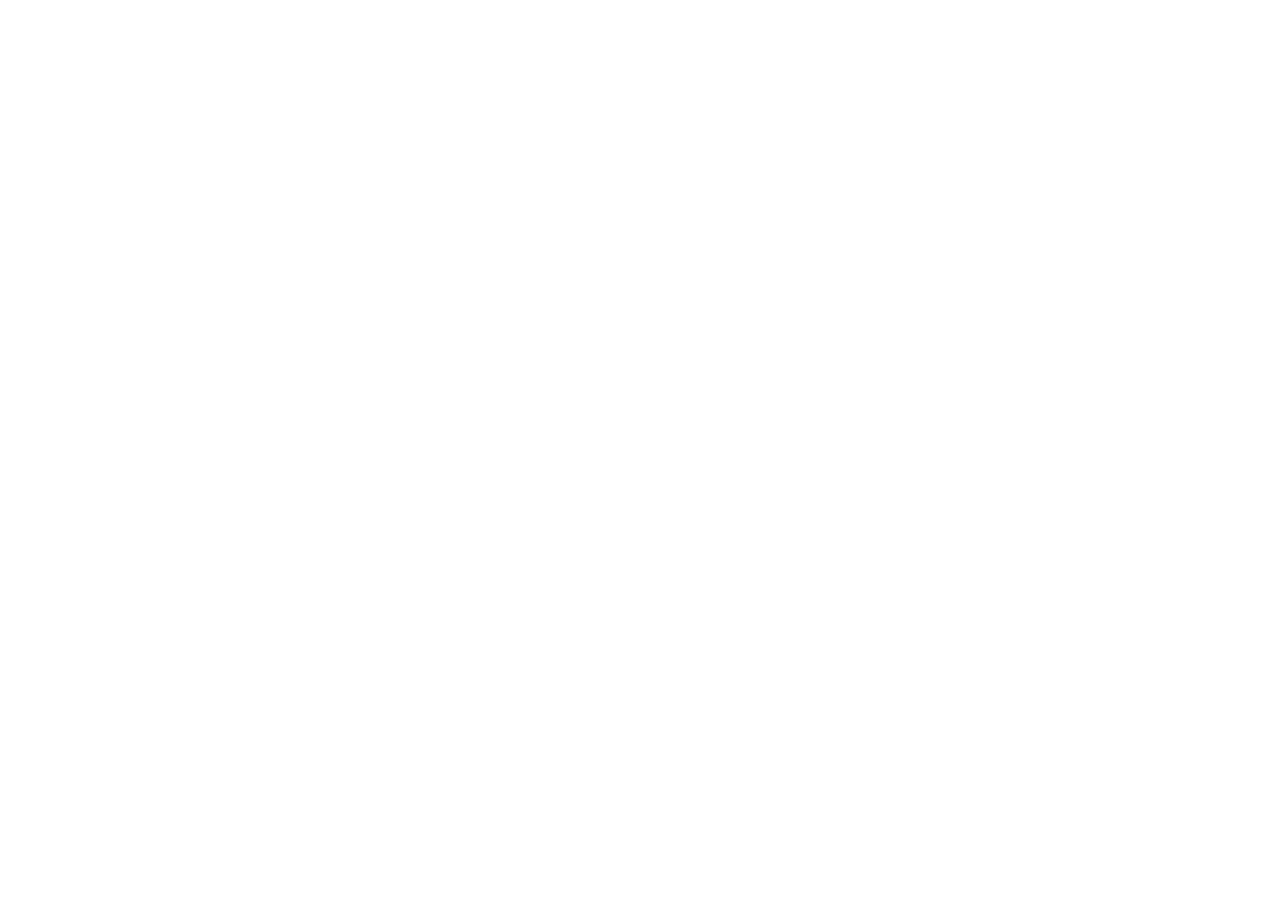
==== testing.html @ 5225dfd9 "created new layout testing.html" ====
<!DOCTYPE html>
<html lang="en">
<head>
    <meta charset="UTF-8">
    <meta name="viewport" content="width=device-width, initial-scale=1.0">
    <meta http-equiv="X-UA-Compatible" content="ie=edge">
    <title>Document</title>
</head>
<body>
    <div class="header">


    </div>

    <div class="main">


    </div>

    <div class="footer">


    </div>


</body>
</html>
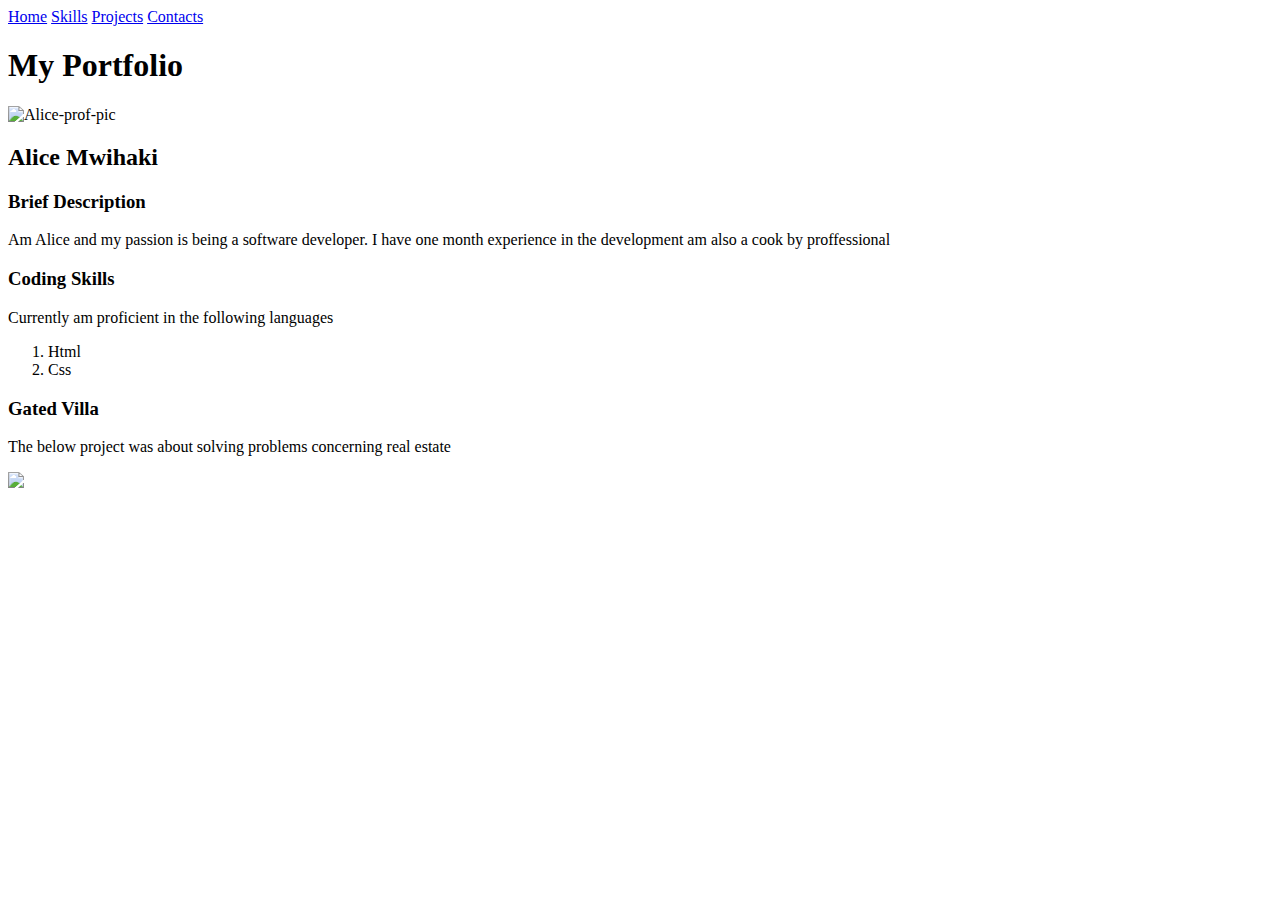
==== commit a6b17303: "added content for the testing page and added new sections" ====
--- a/testing.html
+++ b/testing.html
@@ -8,11 +8,45 @@
 </head>
 <body>
     <div class="header">
+        <div id="navbar">
+            <a href="#home.html">Home</a>
+            <a href="#skills.html">Skills</a>
+            <a href="#projects.html">Projects</a>
+            <a href="#contacts.html">Contacts</a>
+
+        </div>
 
 
     </div>
 
     <div class="main">
+        <div id="home-desc">
+            <h1>My Portfolio</h1>
+            <img src="" alt="Alice-prof-pic">
+            <h2>Alice Mwihaki</h2>
+            <h3>Brief Description</h3>
+            <p>Am Alice and my passion is being a software developer.
+            I have one month experience in the development am also a cook by proffessional</p>
+
+        </div>
+
+        <div id="skills-desc">
+            <h3>Coding Skills</h3>
+            <p>Currently am proficient in the following languages</p>
+            <ol>
+                <li>Html</li>
+                <li>Css</li>
+            </ol>
+        </div>
+
+        <div id="project-desc">
+            <h3>Gated Villa</h3>
+            <p>The below project was about solving problems concerning real estate</p>
+            <a href="https://mwiha.github.io/project2/"><img src="https://bit.ly/2wOBdpe"></a>
+
+
+        </div>
+
 
 
     </div>
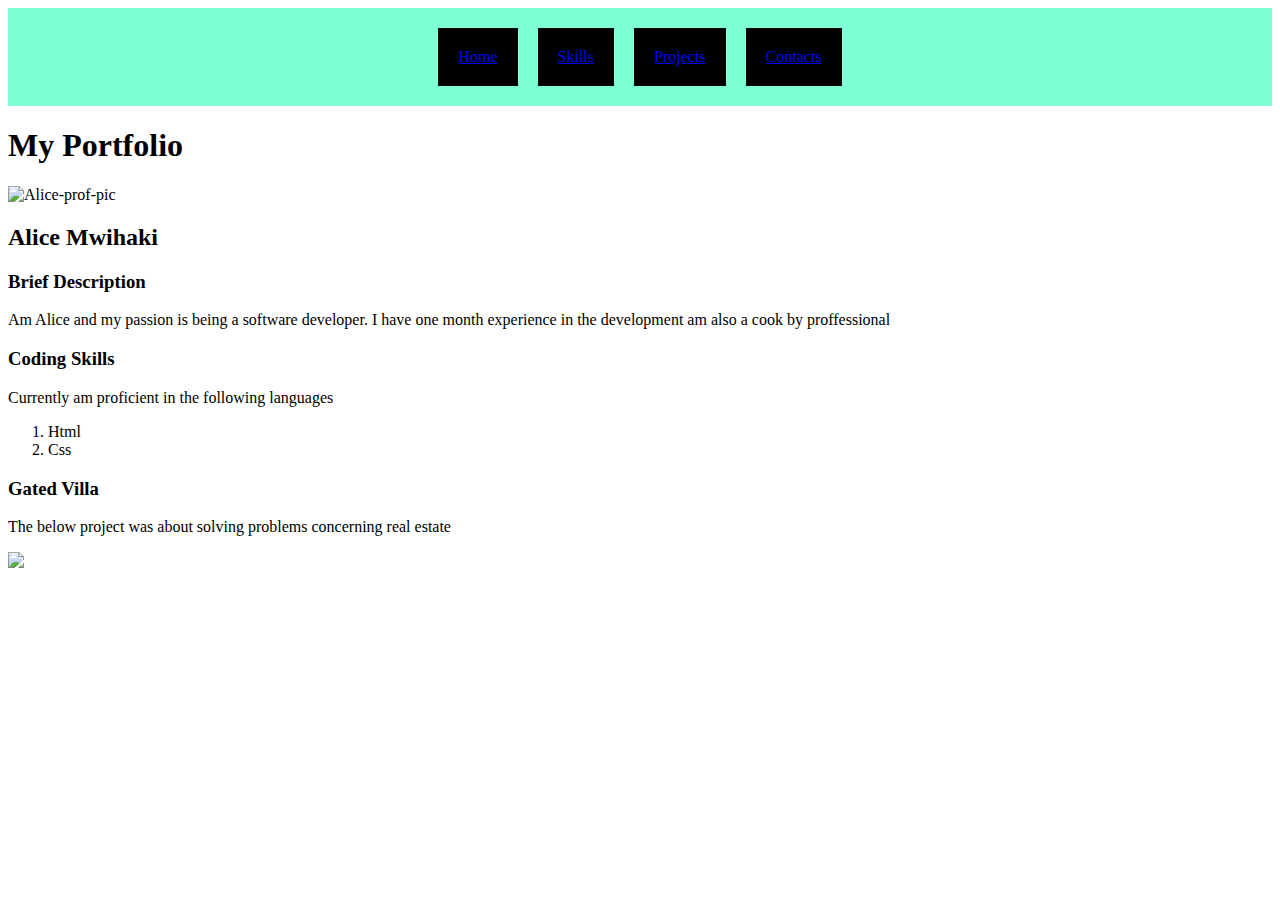
==== commit 498e6743: "added styles in css header" ====
--- a/testing.html
+++ b/testing.html
@@ -5,6 +5,7 @@
     <meta name="viewport" content="width=device-width, initial-scale=1.0">
     <meta http-equiv="X-UA-Compatible" content="ie=edge">
     <title>Document</title>
+    <link rel="stylesheet" href="testing.css">
 </head>
 <body>
     <div class="header">
--- a/testing.css
+++ b/testing.css
@@ -0,0 +1,14 @@
+#navbar{
+    background-color: aquamarine;
+    padding: 10px;
+    display: flex;
+    justify-content: center;
+
+}
+ #navbar a {
+     margin: 10px;
+     background-color: black;
+     padding: 20px;
+ }
+
+ 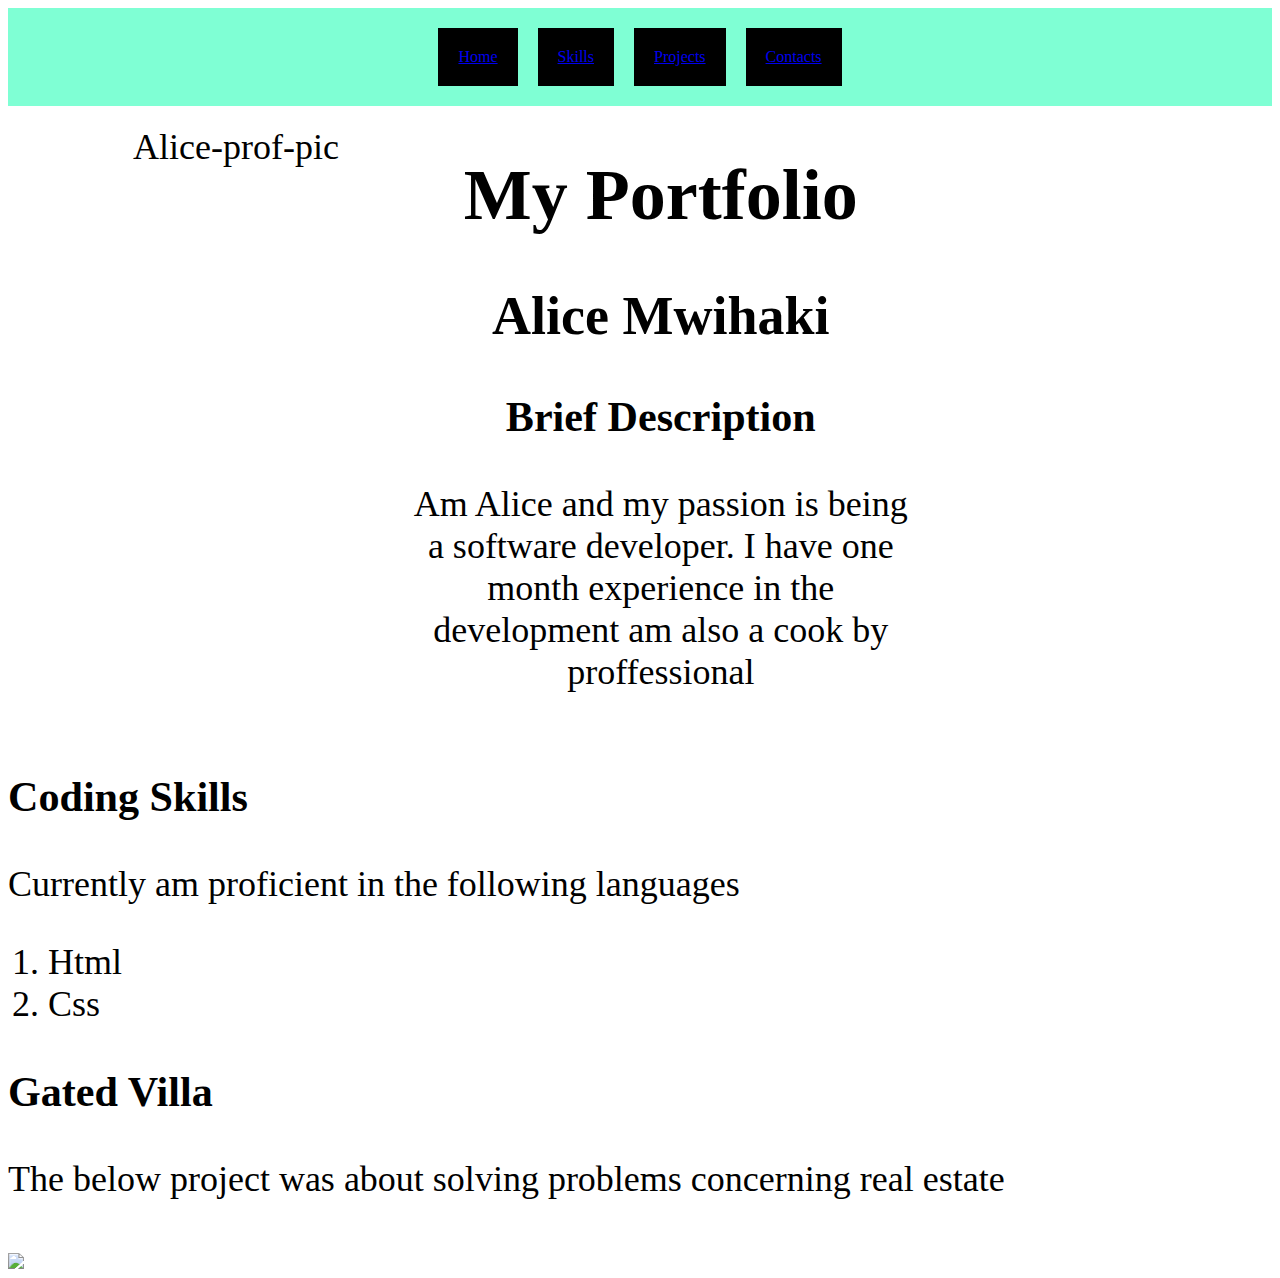
==== commit d1a38307: "changes in styling" ====
--- a/testing.html
+++ b/testing.html
@@ -22,12 +22,19 @@
 
     <div class="main">
         <div id="home-desc">
-            <h1>My Portfolio</h1>
-            <img src="" alt="Alice-prof-pic">
-            <h2>Alice Mwihaki</h2>
-            <h3>Brief Description</h3>
-            <p>Am Alice and my passion is being a software developer.
-            I have one month experience in the development am also a cook by proffessional</p>
+            <div class="home-descl">
+                    <img src="https://bit.ly/31dAyL6" alt="Alice-prof-pic">
+            </div>
+
+            <div class="home-descr">
+                    <h1>My Portfolio</h1>
+            
+                    <h2>Alice Mwihaki</h2>
+                    <h3>Brief Description</h3>
+                    <p>Am Alice and my passion is being a software developer.
+                    I have one month experience in the development am also a cook by proffessional</p>
+            </div>
+            
 
         </div>
 
--- a/testing.css
+++ b/testing.css
@@ -11,4 +11,38 @@
      padding: 20px;
  }
 
- + #navbar a :hover{
+    background-color: white;
+ }
+#home-desc img{
+        border-radius:20%;
+        margin: 0 auto;
+        height: 400px;
+        width: 400px;
+        display: block;
+        padding: 5%;
+    
+}
+#home-desc{
+    display: flex;
+    
+    text-align: center;
+    
+
+
+}
+.home-descl, .home-descr{
+    max-width: 40%;
+    justify-content: space-between;
+}
+.main{
+    height: 50px;
+    font-size: 4vh;
+}
+
+body{
+display: flex;
+flex-direction: column;
+justify-content: space-between;
+}
+
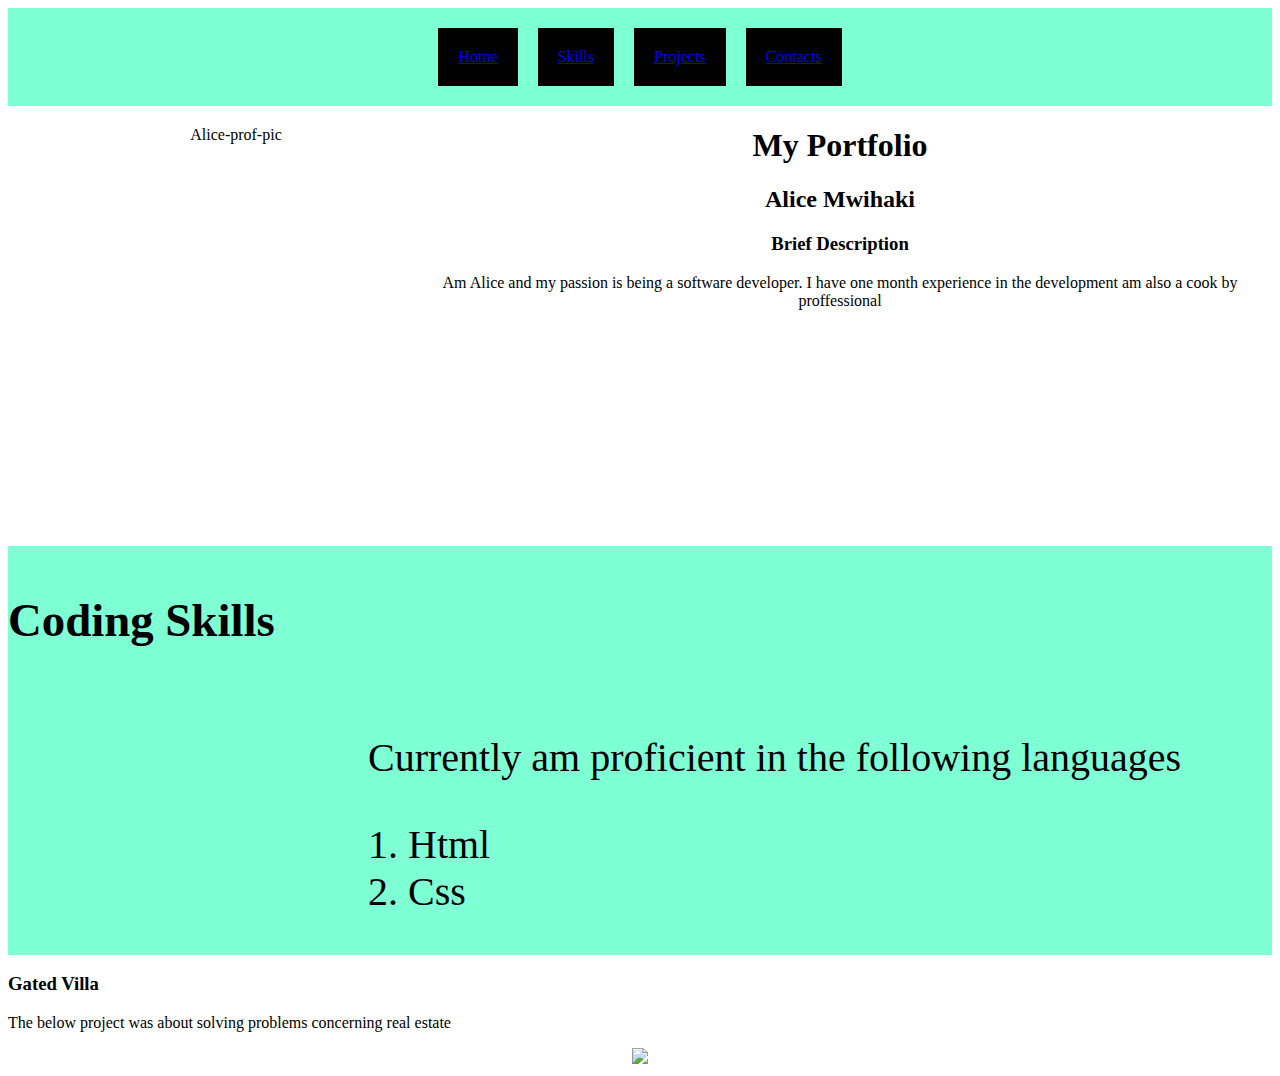
==== commit 54665249: "modified my page" ====
--- a/testing.html
+++ b/testing.html
@@ -39,19 +39,29 @@
         </div>
 
         <div id="skills-desc">
-            <h3>Coding Skills</h3>
-            <p>Currently am proficient in the following languages</p>
-            <ol>
-                <li>Html</li>
-                <li>Css</li>
-            </ol>
+            <div>
+                    <h3>Coding Skills</h3>
+                    
+            </div>
+
+            <div id="c-skills">
+                <p>Currently am proficient in the following languages</p>
+                <ol>
+                            <li>Html</li>
+                            <li>Css</li>
+                </ol>
+            </div>
+            
+            
         </div>
 
         <div id="project-desc">
             <h3>Gated Villa</h3>
+           
             <p>The below project was about solving problems concerning real estate</p>
+            <div class="image p">
             <a href="https://mwiha.github.io/project2/"><img src="https://bit.ly/2wOBdpe"></a>
-
+            </div>
 
         </div>
 
--- a/testing.css
+++ b/testing.css
@@ -14,7 +14,7 @@
  #navbar a :hover{
     background-color: white;
  }
-#home-desc img{
+#home-desc div img{
         border-radius:20%;
         margin: 0 auto;
         height: 400px;
@@ -23,17 +23,59 @@
         padding: 5%;
     
 }
+
+
 #home-desc{
     display: flex;
     
     text-align: center;
+    justify-content: space-evenly;
+    background-image: url();
     
 
 
 }
+
+.main{
+    display: flex;
+    flex-direction: column;
+   
+}
+
+#skills-desc{
+    margin: auto;
+   
+    background-color: aquamarine;
+    
+    display: flex;
+    justify-content: center;
+    flex-direction: column;
+    /* height: 300px; */
+    font-size: 40px;
+    width: 100%;
+
+ 
+    
+}
+
+#c-skills{
+ 
+ width: 100%;
+ padding-left: 40vh;
+}
+
+.image{
+    border-top: 50%;
+    text-align: center;
+    justify-content: center;
+}
+
+
+/* 
 .home-descl, .home-descr{
-    max-width: 40%;
-    justify-content: space-between;
+    
+    flex-wrap: wrap;
+    margin: auto;
 }
 .main{
     height: 50px;
@@ -44,5 +86,5 @@
 display: flex;
 flex-direction: column;
 justify-content: space-between;
-}
+} */
 
